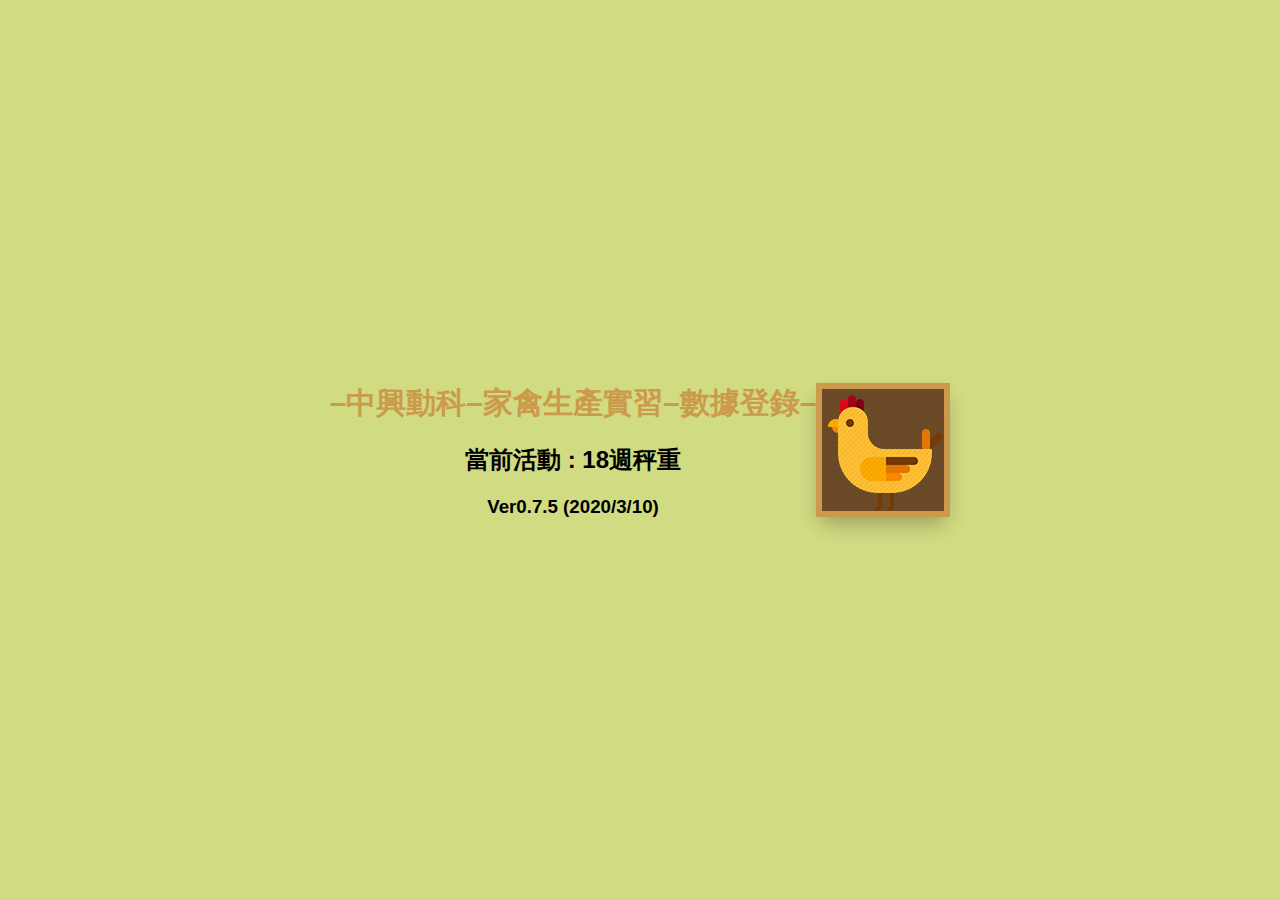
==== index.html @ 147c5b94 "made it" ====
<!doctype html>
<html lang="zn-hang-TW">

<head>
  <!-- Required meta tags -->
  <meta charset="utf-8">
  <meta name="viewport" content="width=device-width, initial-scale=1, shrink-to-fit=no">
  <!--CSS-->
  <link rel="stylesheet" type="text/css" href="css/popup.css">
  <link rel="stylesheet" type="text/css" href="css/style.css">
  <!--JS-->
  <script src="js/validate.min.js"></script>
  <title>ChicQuail Attack</title>
</head>

<body>
  <div class="header" id="header">
    <h1>–中興動科–家禽生產實習–數據登錄–</h1>
    <h2>當前活動 : 18週秤重</h2>
    <h3>Ver0.7.5 (2020/3/10)</h3>
  </div>
  <div class="form">
    <form action="https://script.google.com/macros/s/AKfycbxo1J5aJewZ5TRsj9AX1xuoQlgWV71gDAJBpRl20oSdsO6txa38/exec" id="my_form">
      <fieldset>
        <input class="key" type="radio" id="chicken" name="breed" value="chicken" onclick="select_chick()">
        <label class="group1" for="chicken">土雞</label>
        <input list="chicknum" class="group2" name="group" id="chickgroup">
        <datalist id="chicknum">
          <option value="1"></option>
          <option value="2"></option>
          <option value="3"></option>
          <option value="4"></option>
          <option value="5"></option>
          <option value="6"></option>
          <option value="7"></option>
          <option value="8"></option>
          <option value="9"></option>
          <option value="10"></option>
          <option value="11"></option>
          <option value="12"></option>
          <option value="13"></option>
          <option value="14"></option>
          <option value="15"></option>
          <option value="16"></option>
          <option value="17"></option>
          <option value="18"></option>
          <option value="19"></option>
          <option value="20"></option>
        </datalist>
        <p class="group1">組</p>
        <input class="key" type="radio" id="quail" name="breed" value="quail" onclick="select_quail()">
        <label class="group1" for="quail">鵪鶉</label>
        <input list="quailnum" class="group2" name="group" id="quailgroup">
        <datalist id="quailnum">
          <option value="1"></option>
          <option value="2"></option>
          <option value="3"></option>
          <option value="4"></option>
          <option value="5"></option>
          <option value="6"></option>
        </datalist>
        <p class="group1">組</p><br>
      </fieldset>
      <fieldset id="sex">
        <div class="table">
          <input class="sex" type="checkbox" name="sex1" value="male" id="male" onclick="select_male()">
          <label class="sex" for="male">公</label>
          <table>
            <tr>
              <td>翼號</td>
              <td>體重</td>
              <td>翼號</td>
              <td>體重</td>
            </tr>
            <tr>
              <td><input disabled="disabled" class="text1" type="text" name="mwid1" placeholder="翼號"></td>
              <td><input disabled="disabled" class="text1" type="text" name="mwgt1" placeholder="體重(克)"> g</td>
              <td><input disabled="disabled" class="text1" type="text" name="mwid2" placeholder="翼號"></td>
              <td><input disabled="disabled" class="text1" type="text" name="mwgt2" placeholder="體重(克)"> g</td>
            <tr>
              <td><input disabled="disabled" class="text1" type="text" name="mwid3" placeholder="翼號"></td>
              <td><input disabled="disabled" class="text1" type="text" name="mwgt3" placeholder="體重(克)"> g</td>
              <td><input disabled="disabled" class="text1" type="text" name="mwid4" placeholder="翼號"></td>
              <td><input disabled="disabled" class="text1" type="text" name="mwgt4" placeholder="體重(克)"> g</td>
            </tr>
            <tr>
              <td><input disabled="disabled" class="text1" type="text" name="mwid5" placeholder="翼號"></td>
              <td><input disabled="disabled" class="text1" type="text" name="mwgt5" placeholder="體重(克)"> g</td>
              <td><input disabled="disabled" class="text1" type="text" name="mwid6" placeholder="翼號"></td>
              <td><input disabled="disabled" class="text1" type="text" name="mwgt6" placeholder="體重(克)"> g</td>
            <tr>
              <td><input disabled="disabled" class="text1" type="text" name="mwid7" placeholder="翼號"></td>
              <td><input disabled="disabled" class="text1" type="text" name="mwgt7" placeholder="體重(克)"> g</td>
              <td><input disabled="disabled" class="text1" type="text" name="mwid8" placeholder="翼號"></td>
              <td><input disabled="disabled" class="text1" type="text" name="mwgt8" placeholder="體重(克)"> g</td>
            </tr>
            <tr>
              <td><input disabled="disabled" class="text1" type="text" name="mwid9" placeholder="翼號"></td>
              <td><input disabled="disabled" class="text1" type="text" name="mwgt9" placeholder="體重(克)"> g</td>
              <td><input disabled="disabled" class="text1" type="text" name="mwid10" placeholder="翼號"></td>
              <td><input disabled="disabled" class="text1" type="text" name="mwgt10" placeholder="體重(克)"> g</td>
            <tr>
              <td><input disabled="disabled" class="text1" type="text" name="mwid11" placeholder="翼號"></td>
              <td><input disabled="disabled" class="text1" type="text" name="mwgt11" placeholder="體重(克)"> g</td>
              <td><input disabled="disabled" class="text1" type="text" name="mwid12" placeholder="翼號"></td>
              <td><input disabled="disabled" class="text1" type="text" name="mwgt12" placeholder="體重(克)"> g</td>
            </tr>
            <tr>
              <td><input disabled="disabled" class="text1" type="text" name="mwid13" placeholder="翼號"></td>
              <td><input disabled="disabled" class="text1" type="text" name="mwgt13" placeholder="體重(克)"> g</td>
              <td><input disabled="disabled" class="text1" type="text" name="mwid14" placeholder="翼號"></td>
              <td><input disabled="disabled" class="text1" type="text" name="mwgt14" placeholder="體重(克)"> g</td>
            <tr>
              <td><input disabled="disabled" class="text1" type="text" name="mwid15" placeholder="翼號"></td>
              <td><input disabled="disabled" class="text1" type="text" name="mwgt15" placeholder="體重(克)"> g</td>
              <td><input disabled="disabled" class="text1" type="text" name="mwid16" placeholder="翼號"></td>
              <td><input disabled="disabled" class="text1" type="text" name="mwgt16" placeholder="體重(克)"> g</td>
            </tr>
            <tr>
              <td><input disabled="disabled" class="text1" type="text" name="mwid17" placeholder="翼號"></td>
              <td><input disabled="disabled" class="text1" type="text" name="mwgt17" placeholder="體重(克)"> g</td>
              <td><input disabled="disabled" class="text1" type="text" name="mwid18" placeholder="翼號"></td>
              <td><input disabled="disabled" class="text1" type="text" name="mwgt18" placeholder="體重(克)"> g</td>
            <tr>
              <td><input disabled="disabled" class="text1" type="text" name="mwid19" placeholder="翼號"></td>
              <td><input disabled="disabled" class="text1" type="text" name="mwgt19" placeholder="體重(克)"> g</td>
              <td><input disabled="disabled" class="text1" type="text" name="mwid20" placeholder="翼號"></td>
              <td><input disabled="disabled" class="text1" type="text" name="mwgt20" placeholder="體重(克)"> g</td>
            </tr>
          </table>
        </div>
        <div class="table">
          <input class="sex" type="checkbox" name="sex2" value="female" id="female" onclick="select_female()">
          <label class="sex" for="female">母</label>
          <table>
            <tr>
              <td>翼號</td>
              <td>體重</td>
              <td>翼號</td>
              <td>體重</td>
            </tr>
            <tr>
              <td><input disabled="disabled" class="text2" type="text" name="fwid1" placeholder="翼號"></td>
              <td><input disabled="disabled" class="text2" type="text" name="fwgt1" placeholder="體重(克)"> g</td>
              <td><input disabled="disabled" class="text2" type="text" name="fwid2" placeholder="翼號"></td>
              <td><input disabled="disabled" class="text2" type="text" name="fwgt2" placeholder="體重(克)"> g</td>
            </tr>
            <tr>
              <td><input disabled="disabled" class="text2" type="text" name="fwid3" placeholder="翼號"></td>
              <td><input disabled="disabled" class="text2" type="text" name="fwgt3" placeholder="體重(克)"> g</td>
              <td><input disabled="disabled" class="text2" type="text" name="fwid4" placeholder="翼號"></td>
              <td><input disabled="disabled" class="text2" type="text" name="fwgt4" placeholder="體重(克)"> g</td>
            </tr>
            <tr>
              <td><input disabled="disabled" class="text2" type="text" name="fwid5" placeholder="翼號"></td>
              <td><input disabled="disabled" class="text2" type="text" name="fwgt5" placeholder="體重(克)"> g</td>
              <td><input disabled="disabled" class="text2" type="text" name="fwid6" placeholder="翼號"></td>
              <td><input disabled="disabled" class="text2" type="text" name="fwgt6" placeholder="體重(克)"> g</td>
            </tr>
            <tr>
              <td><input disabled="disabled" class="text2" type="text" name="fwid7" placeholder="翼號"></td>
              <td><input disabled="disabled" class="text2" type="text" name="fwgt7" placeholder="體重(克)"> g</td>
              <td><input disabled="disabled" class="text2" type="text" name="fwid8" placeholder="翼號"></td>
              <td><input disabled="disabled" class="text2" type="text" name="fwgt8" placeholder="體重(克)"> g</td>
            </tr>
            <tr>
              <td><input disabled="disabled" class="text2" type="text" name="fwid9" placeholder="翼號"></td>
              <td><input disabled="disabled" class="text2" type="text" name="fwgt9" placeholder="體重(克)"> g</td>
              <td><input disabled="disabled" class="text2" type="text" name="fwid10" placeholder="翼號"></td>
              <td><input disabled="disabled" class="text2" type="text" name="fwgt10" placeholder="體重(克)"> g</td>
            </tr>
            <tr>
              <td><input disabled="disabled" class="text2" type="text" name="fwid11" placeholder="翼號"></td>
              <td><input disabled="disabled" class="text2" type="text" name="fwgt11" placeholder="體重(克)"> g</td>
              <td><input disabled="disabled" class="text2" type="text" name="fwid12" placeholder="翼號"></td>
              <td><input disabled="disabled" class="text2" type="text" name="fwgt12" placeholder="體重(克)"> g</td>
            </tr>
            <tr>
              <td><input disabled="disabled" class="text2" type="text" name="fwid13" placeholder="翼號"></td>
              <td><input disabled="disabled" class="text2" type="text" name="fwgt13" placeholder="體重(克)"> g</td>
              <td><input disabled="disabled" class="text2" type="text" name="fwid14" placeholder="翼號"></td>
              <td><input disabled="disabled" class="text2" type="text" name="fwgt14" placeholder="體重(克)"> g</td>
            </tr>
            <tr>
              <td><input disabled="disabled" class="text2" type="text" name="fwid15" placeholder="翼號"></td>
              <td><input disabled="disabled" class="text2" type="text" name="fwgt15" placeholder="體重(克)"> g</td>
              <td><input disabled="disabled" class="text2" type="text" name="fwid16" placeholder="翼號"></td>
              <td><input disabled="disabled" class="text2" type="text" name="fwgt16" placeholder="體重(克)"> g</td>
            </tr>
            <tr>
              <td><input disabled="disabled" class="text2" type="text" name="fwid17" placeholder="翼號"></td>
              <td><input disabled="disabled" class="text2" type="text" name="fwgt17" placeholder="體重(克)"> g</td>
              <td><input disabled="disabled" class="text2" type="text" name="fwid18" placeholder="翼號"></td>
              <td><input disabled="disabled" class="text2" type="text" name="fwgt18" placeholder="體重(克)"> g</td>
            </tr>
            <tr>
              <td><input disabled="disabled" class="text2" type="text" name="fwid19" placeholder="翼號"></td>
              <td><input disabled="disabled" class="text2" type="text" name="fwgt19" placeholder="體重(克)"> g</td>
              <td><input disabled="disabled" class="text2" type="text" name="fwid20" placeholder="翼號"></td>
              <td><input disabled="disabled" class="text2" type="text" name="fwgt20" placeholder="體重(克)"> g</td>
            </tr>
          </table>
        </div>
      </fieldset>
      <button id="my_button" class="submit" type="submit">上繳</button>
    </form>

  </div>

  <div class="done_message">
    <span>雞雞們感謝你的付出</span></div>

  <div class="footer"></div>

  <!-- Optional JavaScript -->
  <script src='https://cdnjs.cloudflare.com/ajax/libs/jquery/2.1.3/jquery.min.js'></script>
  <script id="popup-js">
    $(".form").on('click', function () {
      $(this).addClass('active');
    });

    $(".submit").on('click', function () {
      $(this).parent().parent().hide(300);
      $(".done_message").addClass("active");
    });

    $(".done_message").on('click', function () {
      $(this).removeClass("active");
      $(".form").removeClass("active").show();
    });
    //# sourceURL=pen.js
  </script>
  <script>
    var my_form = document.getElementById("my_form"),
      my_button = document.getElementById("my_button");
    my_form.onsubmit = function () {
      return false;
    }

    my_button.onclick = function () {
      setTimeout(function () {
        my_form.submit();
      }, 2500);
      return false;
    }
  </script>
  <script>
    var quail = document.getElementById("quailgroup");
    var chick = document.getElementById("chickgroup");
    var male = document.getElementById("male");
    var female = document.getElementById("female");
    var text1 = document.getElementsByClassName('text1');
    var text2 = document.getElementsByClassName('text2');

    function select_chick() {
      quail.setAttribute("disabled", "disabled");
      chick.removeAttribute("disabled");
      quail.value = "";
      male.setAttribute("disabled", "disabled");
      male.removeAttribute("value");
      text1[0].setAttribute("disabled", "disabled");
      text1[1].setAttribute("disabled", "disabled");
      text1[2].setAttribute("disabled", "disabled");
      text1[3].setAttribute("disabled", "disabled");
      text1[4].setAttribute("disabled", "disabled");
      text1[5].setAttribute("disabled", "disabled");
      text1[6].setAttribute("disabled", "disabled");
      text1[7].setAttribute("disabled", "disabled");
      text1[8].setAttribute("disabled", "disabled");
      text1[9].setAttribute("disabled", "disabled");
      text1[10].setAttribute("disabled", "disabled");
      text1[11].setAttribute("disabled", "disabled");
      text1[12].setAttribute("disabled", "disabled");
      text1[13].setAttribute("disabled", "disabled");
      text1[14].setAttribute("disabled", "disabled");
      text1[15].setAttribute("disabled", "disabled");
      text1[16].setAttribute("disabled", "disabled");
      text1[17].setAttribute("disabled", "disabled");
      text1[18].setAttribute("disabled", "disabled");
      text1[19].setAttribute("disabled", "disabled");
      text1[20].setAttribute("disabled", "disabled");
      text1[21].setAttribute("disabled", "disabled");
      text1[22].setAttribute("disabled", "disabled");
      text1[23].setAttribute("disabled", "disabled");
      text1[24].setAttribute("disabled", "disabled");
      text1[25].setAttribute("disabled", "disabled");
      text1[26].setAttribute("disabled", "disabled");
      text1[27].setAttribute("disabled", "disabled");
      text1[28].setAttribute("disabled", "disabled");
      text1[29].setAttribute("disabled", "disabled");
      text1[30].setAttribute("disabled", "disabled");
      text1[31].setAttribute("disabled", "disabled");
      text1[32].setAttribute("disabled", "disabled");
      text1[33].setAttribute("disabled", "disabled");
      text1[34].setAttribute("disabled", "disabled");
      text1[35].setAttribute("disabled", "disabled");
      text1[36].setAttribute("disabled", "disabled");
      text1[37].setAttribute("disabled", "disabled");
      text1[38].setAttribute("disabled", "disabled");
      text1[39].setAttribute("disabled", "disabled");
    }

    function select_quail() {
      chick.setAttribute("disabled", "disabled");
      quail.removeAttribute("disabled");
      chick.value = "";
      male.removeAttribute("disabled");
    }

    function select_male() {
      text1[0].removeAttribute("disabled");
      text1[1].removeAttribute("disabled");
      text1[2].removeAttribute("disabled");
      text1[3].removeAttribute("disabled");
      text1[4].removeAttribute("disabled");
      text1[5].removeAttribute("disabled");
      text1[6].removeAttribute("disabled");
      text1[7].removeAttribute("disabled");
      text1[8].removeAttribute("disabled");
      text1[9].removeAttribute("disabled");
      text1[10].removeAttribute("disabled");
      text1[11].removeAttribute("disabled");
      text1[12].removeAttribute("disabled");
      text1[13].removeAttribute("disabled");
      text1[14].removeAttribute("disabled");
      text1[15].removeAttribute("disabled");
      text1[16].removeAttribute("disabled");
      text1[17].removeAttribute("disabled");
      text1[18].removeAttribute("disabled");
      text1[19].removeAttribute("disabled");
      text1[20].removeAttribute("disabled");
      text1[21].removeAttribute("disabled");
      text1[22].removeAttribute("disabled");
      text1[23].removeAttribute("disabled");
      text1[24].removeAttribute("disabled");
      text1[25].removeAttribute("disabled");
      text1[26].removeAttribute("disabled");
      text1[27].removeAttribute("disabled");
      text1[28].removeAttribute("disabled");
      text1[29].removeAttribute("disabled");
      text1[30].removeAttribute("disabled");
      text1[31].removeAttribute("disabled");
      text1[32].removeAttribute("disabled");
      text1[33].removeAttribute("disabled");
      text1[34].removeAttribute("disabled");
      text1[35].removeAttribute("disabled");
      text1[36].removeAttribute("disabled");
      text1[37].removeAttribute("disabled");
      text1[38].removeAttribute("disabled");
      text1[39].removeAttribute("disabled");
    }

    function select_female() {
      text2[0].removeAttribute("disabled");
      text2[1].removeAttribute("disabled");
      text2[2].removeAttribute("disabled");
      text2[3].removeAttribute("disabled");
      text2[4].removeAttribute("disabled");
      text2[5].removeAttribute("disabled");
      text2[6].removeAttribute("disabled");
      text2[7].removeAttribute("disabled");
      text2[8].removeAttribute("disabled");
      text2[9].removeAttribute("disabled");
      text2[10].removeAttribute("disabled");
      text2[11].removeAttribute("disabled");
      text2[12].removeAttribute("disabled");
      text2[13].removeAttribute("disabled");
      text2[14].removeAttribute("disabled");
      text2[15].removeAttribute("disabled");
      text2[16].removeAttribute("disabled");
      text2[17].removeAttribute("disabled");
      text2[18].removeAttribute("disabled");
      text2[19].removeAttribute("disabled");
      text2[20].removeAttribute("disabled");
      text2[21].removeAttribute("disabled");
      text2[22].removeAttribute("disabled");
      text2[23].removeAttribute("disabled");
      text2[24].removeAttribute("disabled");
      text2[25].removeAttribute("disabled");
      text2[26].removeAttribute("disabled");
      text2[27].removeAttribute("disabled");
      text2[28].removeAttribute("disabled");
      text2[29].removeAttribute("disabled");
      text2[30].removeAttribute("disabled");
      text2[31].removeAttribute("disabled");
      text2[32].removeAttribute("disabled");
      text2[33].removeAttribute("disabled");
      text2[34].removeAttribute("disabled");
      text2[35].removeAttribute("disabled");
      text2[36].removeAttribute("disabled");
      text2[37].removeAttribute("disabled");
      text2[38].removeAttribute("disabled");
      text2[39].removeAttribute("disabled");
    }
  </script>
</body>

</html>
---- css/popup.css ----
/* Common */
        @import url("https://fonts.googleapis.com/css?family=Lato");
        html,
        body {
          margin: 0;
          padding: 25px;
          height: 100%;
          width: 100%;
        }
        * {
          position: relative;
          box-sizing: border-box;
          outline: none;
        }
        body {
          display: -webkit-box;
          display: flex;
          -webkit-box-orient: horizontal;
          -webkit-box-direction: normal;
                  flex-direction: row;
          flex-wrap: wrap;
          -webkit-box-pack: center;
                  justify-content: center;
          -webkit-box-align: center;
                  align-items: center;
          align-content: center;
          background: #d1db82;
          /*--background-image:url("../img/hen.jpg");
          background-size: 100%;
          background-repeat: no-repeat;*/
          font-family: 'Lato', sans-serif;
        }
        /* Form opened styles */
        .form.active {
          padding: 40px;
          background: #6c4a27;
        
          border: 6px solid #cb9a4b;
          box-shadow: 0px 30px 20px -20px rgba(0,0,0,0.3);
          overflow: scroll;
          width: 850px;
          height: 100%;
          -webkit-animation: openForm 1.4s;
          -webkit-animation-timing-function: cubic-bezier(0.9, 0.1, 0.1, 0.9);
          animation: openForm 1.4s;
          animation-timing-function: cubic-bezier(0.9, 0.1, 0.1, 0.9);
        }
        .form.active * {
          top: 0;
          opacity: 1;
        }
        .form.active::after,
        .form.active::before {
          opacity: 0;
        }
        .submit {
          top: 0;
          opacity: 1;
          width: 160px;
          padding: 8px;
          padding-bottom: 4px;
          text-align: center;
          margin: 24px 0 0 35%;
          background: #c9e400;
          cursor: pointer;
          text-transform: uppercase;
          color: #3e451b;
          box-shadow: 0px 6px 10px -4px rgba(0,0,0,0.3), 0px 1px 0px rgba(255,255,255,0.5) inset, 0px 0px 0px rgba(0,0,0,0.5) inset;
          -webkit-transition: all 1.1s 1s ease;
          transition: all 1.1s 1s ease;
        }
        h1 {
          top: 1;
          opacity: 1;
          text-align: center;
          font-size: 30px;
          text-transform: uppercase;
          color: #cb9a4b;
          margin-bottom: 16px;
          -webkit-transition: all 0.3s 1s ease;
          transition: all 0.3s 1s ease;
        }
        /* Form closed styles */
        .form {
          width: 134px;
          height: 134px;
          background: #6c4a27;
          background-image: url("../icon/icon.png");
          border: 6px solid #cb9a4b;
          box-shadow: 0px 10px 20px -5px rgba(0,0,0,0.3);
          cursor: pointer;
          overflow: hidden;
        }
        .form * {
          top: -12px;
          opacity: 0;
        }
        /* done mes */
        .done_message {
          position: absolute;
          left: 50%;
          top: 50%;
          margin-left: -32px;
          margin-top: -32px;
          width: 64px;
          height: 64px;
          background: #6c4a27;
          z-index: 100;
          -webkit-transform: scale(0, 0) rotate(-90deg);
          transform: scale(0, 0) rotate(-90deg);
          -webkit-transition: all 0.5s 0.3s cubic-bezier(0.9, 0.1, 0.1, 0.9);
          transition: all 0.5s 0.3s cubic-bezier(0.9, 0.1, 0.1, 0.9);
          line-height: 64px;
          text-align: center;
          cursor: pointer;
        }
        .done_message span {
          text-transform: uppercase;
          font-size: 16px;
          color: #cb9a4b;
          opacity: 0;
          -webkit-transform: scale(0.2, 0.2);
          transform: scale(0.2, 0.2);
          -webkit-transition: all 0.6s 0.4s ease;
          transition: all 0.6s 0.4s ease;
        }
        .done_message.active {
          width: 500px;
          margin-left: -250px;
          -webkit-transform: scale(1, 1) rotate(0deg);
          transform: scale(1, 1) rotate(0deg);
        }
        .done_message.active span {
          opacity: 1;
          -webkit-transform: scale(1, 1);
          transform: scale(1, 1);
          left: 0px;
        }
        @-webkit-keyframes openForm {
          0% {
            width: 128px;
            height: 128px;
          }
          50% {
            width: 850px;
            height: 128px;
          }
          100% {
            width: 850px;
            height: 100%;
          }
        }
        @keyframes openForm {
          0% {
            width: 128px;
            height: 128px;
          }
          50% {
            width: 850px;
            height: 128px;
          }
          100% {
            width: 850px;
            height: 100%; /*625px*/
          }
        }
---- css/style.css ----
body{ 
    font-family: "Helvetica", "Arial","LiHei Pro","黑體-繁","微軟正黑體",'Lato', sans-serif;
}

h2,h3 {
    text-align:center;
}
.key{
    display: inline;
    color:white;
    -webkit-transition: all 0.5s 1s ease;
    transition: all 0.5s 1s ease;
}
.group1{
    display: inline;
    color:white;
    -webkit-transition: all 0.5s 1s ease;
    transition: all 0.5s 1s ease;
}
.group2{
    top: 0;
    display: inline;
    border: none;
    width: 80px;
    padding: 5px 10px 5px 10px;
    background: #fefefe;
    margin: 12px 0 0 0;
    font-style: italic;
    border: 2px solid #bbb;
    -webkit-transition: all 0.5s 1s ease;
    transition: all 0.5s 1s ease;
}
.text1{
    top: 0;
    display: inline;
    width: 75px;
    border: none;
    padding: 5px;
    background: #fefefe;
    margin: 2px 0 0 0;
    font-style: italic;
    border: 2px solid #bbb;
    -webkit-transition: all 0.5s 1s ease;
    transition: all 0.5s 1s ease;
} 
.text2{
    top: 0;
    display: inline;
    width: 75px;
    border: none;
    padding: 5px;
    background: #fefefe;
    margin: 2px 0 0 0;
    font-style: italic;
    border: 2px solid #bbb;
    -webkit-transition: all 0.5s 1s ease;
    transition: all 0.5s 1s ease;
}
.table{
    display: inline-block;
    color:white;
    -webkit-transition: all 0.5s 1s ease;
    transition: all 0.5s 1s ease;
    margin-top: 10px;
    margin-right: 10px;
    text-align: center;
}
input[disabled]{
    background: gray;
}
fieldset{
    border: 0;
    padding: 0;
    margin: 0;
    min-width: 0;
}
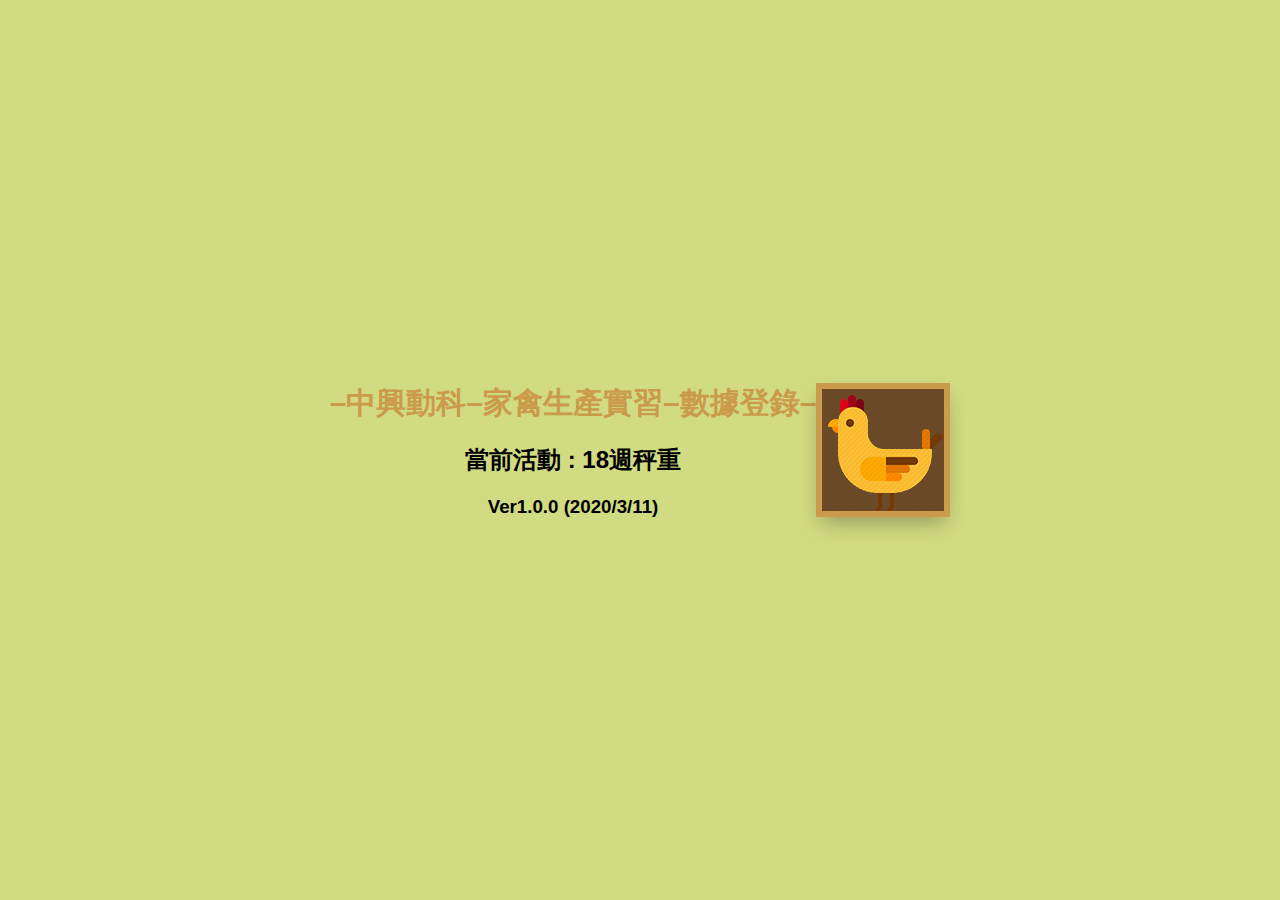
==== commit 180aaf1a: "1.0.0" ====
--- a/index.html
+++ b/index.html
@@ -17,10 +17,11 @@
   <div class="header" id="header">
     <h1>–中興動科–家禽生產實習–數據登錄–</h1>
     <h2>當前活動 : 18週秤重</h2>
-    <h3>Ver0.7.5 (2020/3/10)</h3>
+    <h3>Ver1.0.0 (2020/3/11)</h3>
   </div>
   <div class="form">
-    <form action="https://script.google.com/macros/s/AKfycbxo1J5aJewZ5TRsj9AX1xuoQlgWV71gDAJBpRl20oSdsO6txa38/exec" id="my_form">
+    <iframe name="hidden_iframe" style="display:none;"></iframe>
+    <form action="https://script.google.com/macros/s/AKfycbxo1J5aJewZ5TRsj9AX1xuoQlgWV71gDAJBpRl20oSdsO6txa38/exec" target="hidden_iframe" id="my_form">
       <fieldset>
         <input class="key" type="radio" id="chicken" name="breed" value="chicken" onclick="select_chick()">
         <label class="group1" for="chicken">土雞</label>
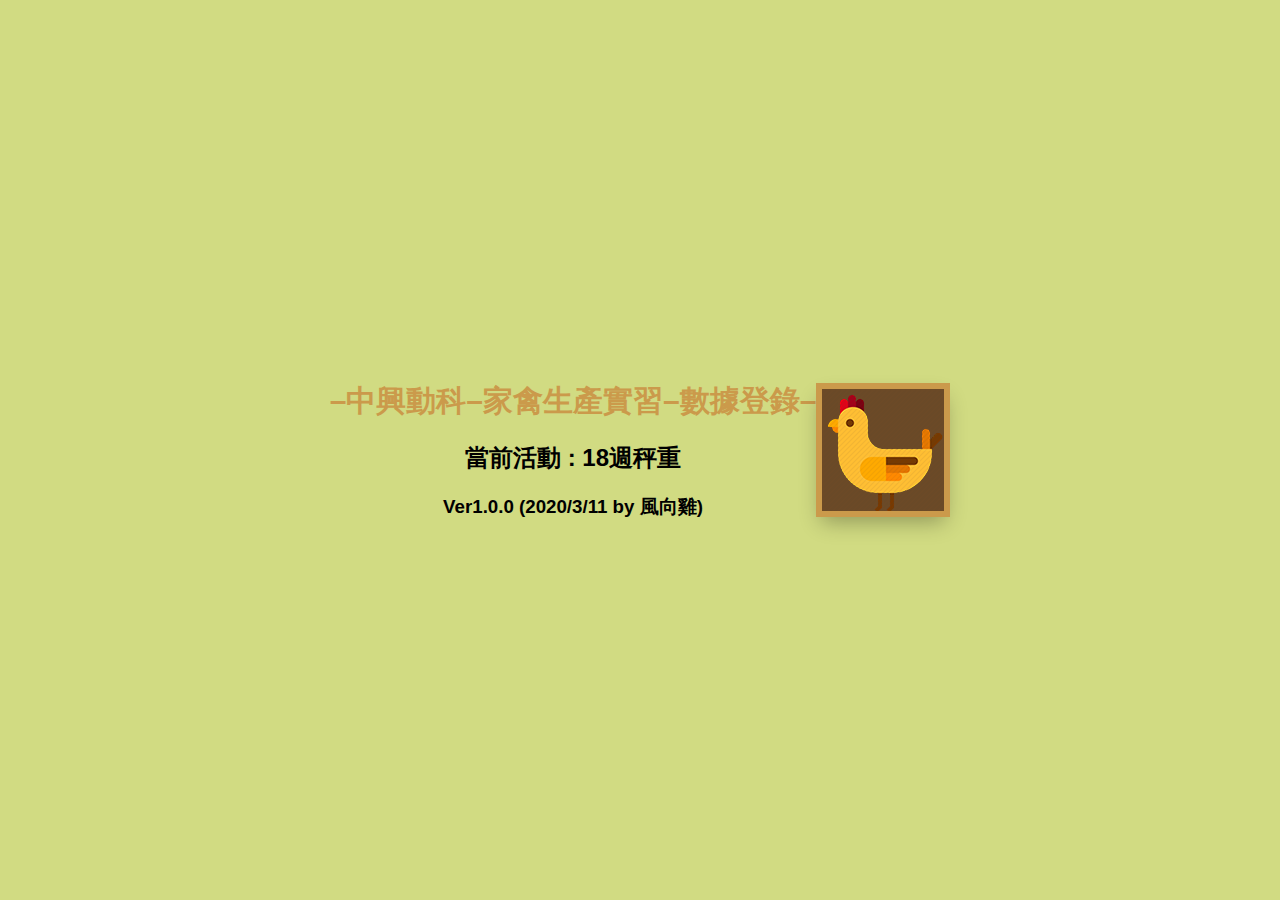
==== commit a55b4312: "Update index.html" ====
--- a/index.html
+++ b/index.html
@@ -17,7 +17,7 @@
   <div class="header" id="header">
     <h1>–中興動科–家禽生產實習–數據登錄–</h1>
     <h2>當前活動 : 18週秤重</h2>
-    <h3>Ver1.0.0 (2020/3/11)</h3>
+    <h3>Ver1.0.0 (2020/3/11 by 風向雞)</h3>
   </div>
   <div class="form">
     <iframe name="hidden_iframe" style="display:none;"></iframe>
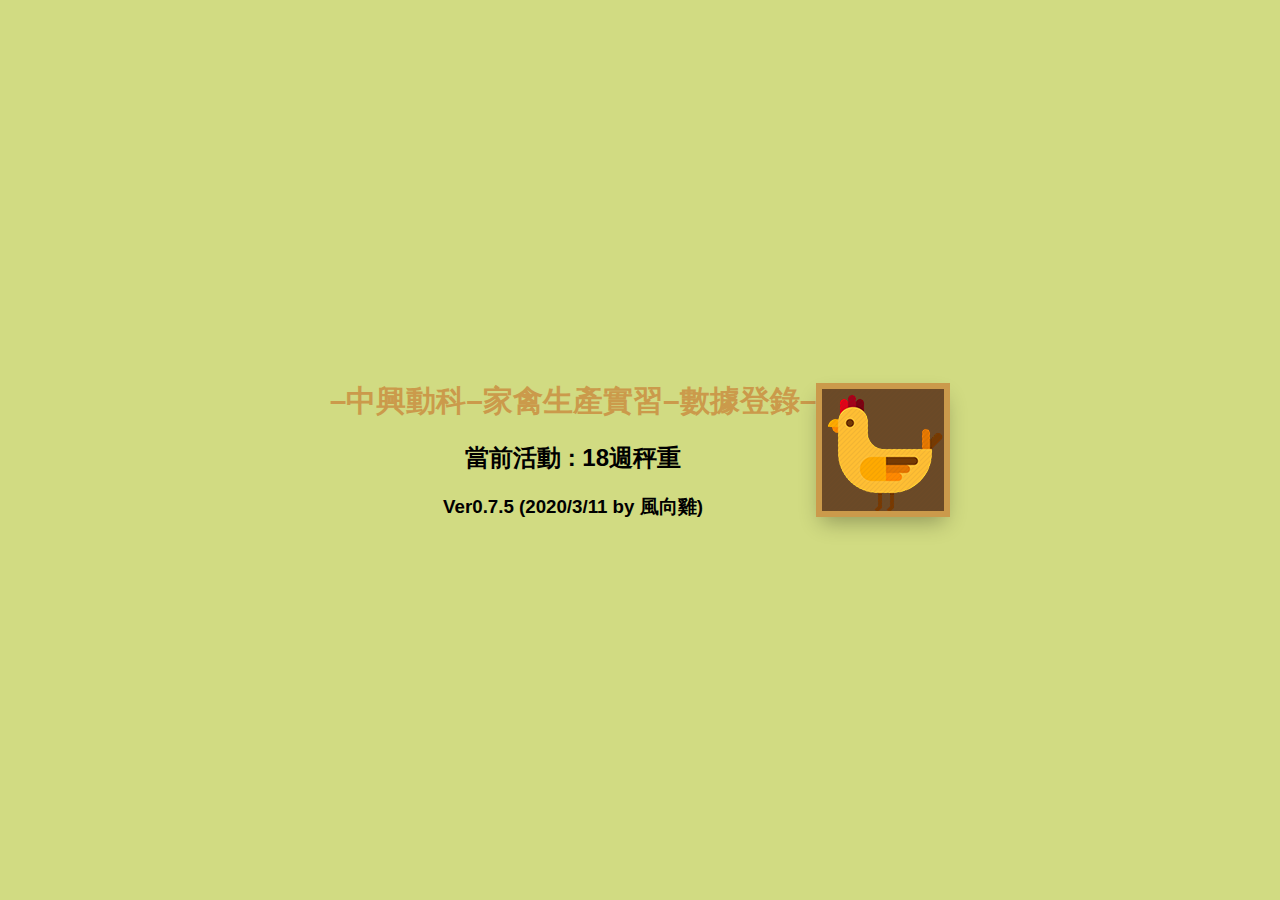
==== commit 537243da: "XD" ====
--- a/index.html
+++ b/index.html
@@ -17,7 +17,7 @@
   <div class="header" id="header">
     <h1>–中興動科–家禽生產實習–數據登錄–</h1>
     <h2>當前活動 : 18週秤重</h2>
-    <h3>Ver1.0.0 (2020/3/11 by 風向雞)</h3>
+    <h3>Ver0.7.5 (2020/3/11 by 風向雞)</h3>
   </div>
   <div class="form">
     <iframe name="hidden_iframe" style="display:none;"></iframe>
@@ -209,7 +209,7 @@
   </div>
 
   <div class="done_message">
-    <span>雞雞們感謝你的付出</span></div>
+    <span>一週又平安的過去了，雞雞們感謝你的努力</span></div>
 
   <div class="footer"></div>
 
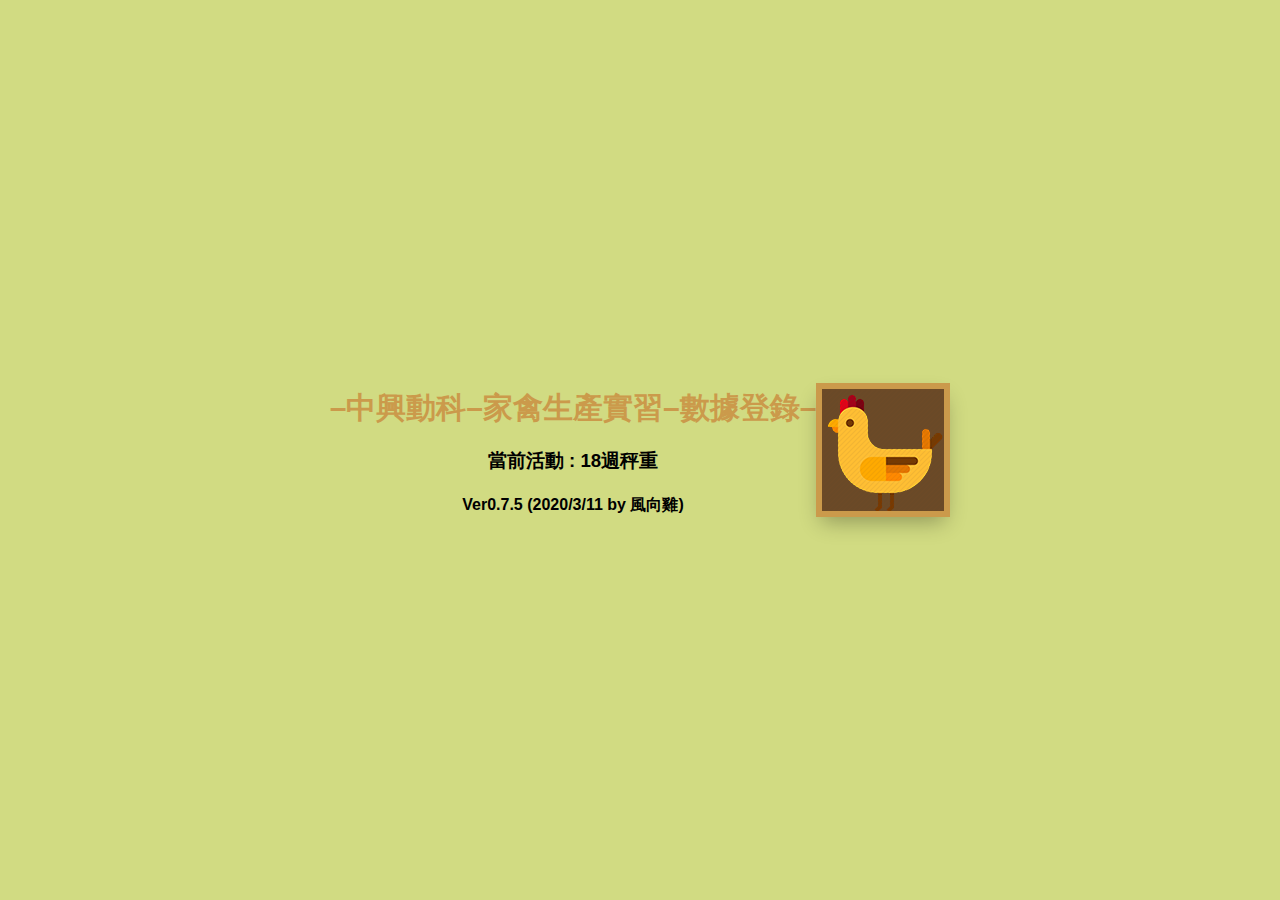
==== commit 1b8a86b2: "no time" ====
--- a/index.html
+++ b/index.html
@@ -6,207 +6,208 @@
   <meta charset="utf-8">
   <meta name="viewport" content="width=device-width, initial-scale=1, shrink-to-fit=no">
   <!--CSS-->
+  <link rel="stylesheet" href="https://stackpath.bootstrapcdn.com/bootstrap/4.2.1/css/bootstrap.min.css"
+  integrity="sha384-GJzZqFGwb1QTTN6wy59ffF1BuGJpLSa9DkKMp0DgiMDm4iYMj70gZWKYbI706tWS" crossorigin="anonymous">
   <link rel="stylesheet" type="text/css" href="css/popup.css">
   <link rel="stylesheet" type="text/css" href="css/style.css">
   <!--JS-->
-  <script src="js/validate.min.js"></script>
   <title>ChicQuail Attack</title>
 </head>
 
 <body>
-  <div class="header" id="header">
-    <h1>–中興動科–家禽生產實習–數據登錄–</h1>
-    <h2>當前活動 : 18週秤重</h2>
-    <h3>Ver0.7.5 (2020/3/11 by 風向雞)</h3>
-  </div>
-  <div class="form">
-    <iframe name="hidden_iframe" style="display:none;"></iframe>
-    <form action="https://script.google.com/macros/s/AKfycbxo1J5aJewZ5TRsj9AX1xuoQlgWV71gDAJBpRl20oSdsO6txa38/exec" target="hidden_iframe" id="my_form">
-      <fieldset>
-        <input class="key" type="radio" id="chicken" name="breed" value="chicken" onclick="select_chick()">
-        <label class="group1" for="chicken">土雞</label>
-        <input list="chicknum" class="group2" name="group" id="chickgroup">
-        <datalist id="chicknum">
-          <option value="1"></option>
-          <option value="2"></option>
-          <option value="3"></option>
-          <option value="4"></option>
-          <option value="5"></option>
-          <option value="6"></option>
-          <option value="7"></option>
-          <option value="8"></option>
-          <option value="9"></option>
-          <option value="10"></option>
-          <option value="11"></option>
-          <option value="12"></option>
-          <option value="13"></option>
-          <option value="14"></option>
-          <option value="15"></option>
-          <option value="16"></option>
-          <option value="17"></option>
-          <option value="18"></option>
-          <option value="19"></option>
-          <option value="20"></option>
-        </datalist>
-        <p class="group1">組</p>
-        <input class="key" type="radio" id="quail" name="breed" value="quail" onclick="select_quail()">
-        <label class="group1" for="quail">鵪鶉</label>
-        <input list="quailnum" class="group2" name="group" id="quailgroup">
-        <datalist id="quailnum">
-          <option value="1"></option>
-          <option value="2"></option>
-          <option value="3"></option>
-          <option value="4"></option>
-          <option value="5"></option>
-          <option value="6"></option>
-        </datalist>
-        <p class="group1">組</p><br>
-      </fieldset>
-      <fieldset id="sex">
-        <div class="table">
-          <input class="sex" type="checkbox" name="sex1" value="male" id="male" onclick="select_male()">
-          <label class="sex" for="male">公</label>
-          <table>
-            <tr>
-              <td>翼號</td>
-              <td>體重</td>
-              <td>翼號</td>
-              <td>體重</td>
-            </tr>
-            <tr>
-              <td><input disabled="disabled" class="text1" type="text" name="mwid1" placeholder="翼號"></td>
-              <td><input disabled="disabled" class="text1" type="text" name="mwgt1" placeholder="體重(克)"> g</td>
-              <td><input disabled="disabled" class="text1" type="text" name="mwid2" placeholder="翼號"></td>
-              <td><input disabled="disabled" class="text1" type="text" name="mwgt2" placeholder="體重(克)"> g</td>
-            <tr>
-              <td><input disabled="disabled" class="text1" type="text" name="mwid3" placeholder="翼號"></td>
-              <td><input disabled="disabled" class="text1" type="text" name="mwgt3" placeholder="體重(克)"> g</td>
-              <td><input disabled="disabled" class="text1" type="text" name="mwid4" placeholder="翼號"></td>
-              <td><input disabled="disabled" class="text1" type="text" name="mwgt4" placeholder="體重(克)"> g</td>
-            </tr>
-            <tr>
-              <td><input disabled="disabled" class="text1" type="text" name="mwid5" placeholder="翼號"></td>
-              <td><input disabled="disabled" class="text1" type="text" name="mwgt5" placeholder="體重(克)"> g</td>
-              <td><input disabled="disabled" class="text1" type="text" name="mwid6" placeholder="翼號"></td>
-              <td><input disabled="disabled" class="text1" type="text" name="mwgt6" placeholder="體重(克)"> g</td>
-            <tr>
-              <td><input disabled="disabled" class="text1" type="text" name="mwid7" placeholder="翼號"></td>
-              <td><input disabled="disabled" class="text1" type="text" name="mwgt7" placeholder="體重(克)"> g</td>
-              <td><input disabled="disabled" class="text1" type="text" name="mwid8" placeholder="翼號"></td>
-              <td><input disabled="disabled" class="text1" type="text" name="mwgt8" placeholder="體重(克)"> g</td>
-            </tr>
-            <tr>
-              <td><input disabled="disabled" class="text1" type="text" name="mwid9" placeholder="翼號"></td>
-              <td><input disabled="disabled" class="text1" type="text" name="mwgt9" placeholder="體重(克)"> g</td>
-              <td><input disabled="disabled" class="text1" type="text" name="mwid10" placeholder="翼號"></td>
-              <td><input disabled="disabled" class="text1" type="text" name="mwgt10" placeholder="體重(克)"> g</td>
-            <tr>
-              <td><input disabled="disabled" class="text1" type="text" name="mwid11" placeholder="翼號"></td>
-              <td><input disabled="disabled" class="text1" type="text" name="mwgt11" placeholder="體重(克)"> g</td>
-              <td><input disabled="disabled" class="text1" type="text" name="mwid12" placeholder="翼號"></td>
-              <td><input disabled="disabled" class="text1" type="text" name="mwgt12" placeholder="體重(克)"> g</td>
-            </tr>
-            <tr>
-              <td><input disabled="disabled" class="text1" type="text" name="mwid13" placeholder="翼號"></td>
-              <td><input disabled="disabled" class="text1" type="text" name="mwgt13" placeholder="體重(克)"> g</td>
-              <td><input disabled="disabled" class="text1" type="text" name="mwid14" placeholder="翼號"></td>
-              <td><input disabled="disabled" class="text1" type="text" name="mwgt14" placeholder="體重(克)"> g</td>
-            <tr>
-              <td><input disabled="disabled" class="text1" type="text" name="mwid15" placeholder="翼號"></td>
-              <td><input disabled="disabled" class="text1" type="text" name="mwgt15" placeholder="體重(克)"> g</td>
-              <td><input disabled="disabled" class="text1" type="text" name="mwid16" placeholder="翼號"></td>
-              <td><input disabled="disabled" class="text1" type="text" name="mwgt16" placeholder="體重(克)"> g</td>
-            </tr>
-            <tr>
-              <td><input disabled="disabled" class="text1" type="text" name="mwid17" placeholder="翼號"></td>
-              <td><input disabled="disabled" class="text1" type="text" name="mwgt17" placeholder="體重(克)"> g</td>
-              <td><input disabled="disabled" class="text1" type="text" name="mwid18" placeholder="翼號"></td>
-              <td><input disabled="disabled" class="text1" type="text" name="mwgt18" placeholder="體重(克)"> g</td>
-            <tr>
-              <td><input disabled="disabled" class="text1" type="text" name="mwid19" placeholder="翼號"></td>
-              <td><input disabled="disabled" class="text1" type="text" name="mwgt19" placeholder="體重(克)"> g</td>
-              <td><input disabled="disabled" class="text1" type="text" name="mwid20" placeholder="翼號"></td>
-              <td><input disabled="disabled" class="text1" type="text" name="mwgt20" placeholder="體重(克)"> g</td>
-            </tr>
-          </table>
-        </div>
-        <div class="table">
-          <input class="sex" type="checkbox" name="sex2" value="female" id="female" onclick="select_female()">
-          <label class="sex" for="female">母</label>
-          <table>
-            <tr>
-              <td>翼號</td>
-              <td>體重</td>
-              <td>翼號</td>
-              <td>體重</td>
-            </tr>
-            <tr>
-              <td><input disabled="disabled" class="text2" type="text" name="fwid1" placeholder="翼號"></td>
-              <td><input disabled="disabled" class="text2" type="text" name="fwgt1" placeholder="體重(克)"> g</td>
-              <td><input disabled="disabled" class="text2" type="text" name="fwid2" placeholder="翼號"></td>
-              <td><input disabled="disabled" class="text2" type="text" name="fwgt2" placeholder="體重(克)"> g</td>
-            </tr>
-            <tr>
-              <td><input disabled="disabled" class="text2" type="text" name="fwid3" placeholder="翼號"></td>
-              <td><input disabled="disabled" class="text2" type="text" name="fwgt3" placeholder="體重(克)"> g</td>
-              <td><input disabled="disabled" class="text2" type="text" name="fwid4" placeholder="翼號"></td>
-              <td><input disabled="disabled" class="text2" type="text" name="fwgt4" placeholder="體重(克)"> g</td>
-            </tr>
-            <tr>
-              <td><input disabled="disabled" class="text2" type="text" name="fwid5" placeholder="翼號"></td>
-              <td><input disabled="disabled" class="text2" type="text" name="fwgt5" placeholder="體重(克)"> g</td>
-              <td><input disabled="disabled" class="text2" type="text" name="fwid6" placeholder="翼號"></td>
-              <td><input disabled="disabled" class="text2" type="text" name="fwgt6" placeholder="體重(克)"> g</td>
-            </tr>
-            <tr>
-              <td><input disabled="disabled" class="text2" type="text" name="fwid7" placeholder="翼號"></td>
-              <td><input disabled="disabled" class="text2" type="text" name="fwgt7" placeholder="體重(克)"> g</td>
-              <td><input disabled="disabled" class="text2" type="text" name="fwid8" placeholder="翼號"></td>
-              <td><input disabled="disabled" class="text2" type="text" name="fwgt8" placeholder="體重(克)"> g</td>
-            </tr>
-            <tr>
-              <td><input disabled="disabled" class="text2" type="text" name="fwid9" placeholder="翼號"></td>
-              <td><input disabled="disabled" class="text2" type="text" name="fwgt9" placeholder="體重(克)"> g</td>
-              <td><input disabled="disabled" class="text2" type="text" name="fwid10" placeholder="翼號"></td>
-              <td><input disabled="disabled" class="text2" type="text" name="fwgt10" placeholder="體重(克)"> g</td>
-            </tr>
-            <tr>
-              <td><input disabled="disabled" class="text2" type="text" name="fwid11" placeholder="翼號"></td>
-              <td><input disabled="disabled" class="text2" type="text" name="fwgt11" placeholder="體重(克)"> g</td>
-              <td><input disabled="disabled" class="text2" type="text" name="fwid12" placeholder="翼號"></td>
-              <td><input disabled="disabled" class="text2" type="text" name="fwgt12" placeholder="體重(克)"> g</td>
-            </tr>
-            <tr>
-              <td><input disabled="disabled" class="text2" type="text" name="fwid13" placeholder="翼號"></td>
-              <td><input disabled="disabled" class="text2" type="text" name="fwgt13" placeholder="體重(克)"> g</td>
-              <td><input disabled="disabled" class="text2" type="text" name="fwid14" placeholder="翼號"></td>
-              <td><input disabled="disabled" class="text2" type="text" name="fwgt14" placeholder="體重(克)"> g</td>
-            </tr>
-            <tr>
-              <td><input disabled="disabled" class="text2" type="text" name="fwid15" placeholder="翼號"></td>
-              <td><input disabled="disabled" class="text2" type="text" name="fwgt15" placeholder="體重(克)"> g</td>
-              <td><input disabled="disabled" class="text2" type="text" name="fwid16" placeholder="翼號"></td>
-              <td><input disabled="disabled" class="text2" type="text" name="fwgt16" placeholder="體重(克)"> g</td>
-            </tr>
-            <tr>
-              <td><input disabled="disabled" class="text2" type="text" name="fwid17" placeholder="翼號"></td>
-              <td><input disabled="disabled" class="text2" type="text" name="fwgt17" placeholder="體重(克)"> g</td>
-              <td><input disabled="disabled" class="text2" type="text" name="fwid18" placeholder="翼號"></td>
-              <td><input disabled="disabled" class="text2" type="text" name="fwgt18" placeholder="體重(克)"> g</td>
-            </tr>
-            <tr>
-              <td><input disabled="disabled" class="text2" type="text" name="fwid19" placeholder="翼號"></td>
-              <td><input disabled="disabled" class="text2" type="text" name="fwgt19" placeholder="體重(克)"> g</td>
-              <td><input disabled="disabled" class="text2" type="text" name="fwid20" placeholder="翼號"></td>
-              <td><input disabled="disabled" class="text2" type="text" name="fwgt20" placeholder="體重(克)"> g</td>
-            </tr>
-          </table>
-        </div>
-      </fieldset>
-      <button id="my_button" class="submit" type="submit">上繳</button>
-    </form>
-
-  </div>
+    <div class="header" id="header">
+      <h1>–中興動科–家禽生產實習–數據登錄–</h1>
+      <h3 >當前活動 : 18週秤重</h3>
+      <h4>Ver0.7.5 (2020/3/11 by 風向雞)</h4>
+    </div>
+    <div class="form">
+      <iframe name="hidden_iframe" style="display:none;"></iframe>
+      <form action="https://script.google.com/macros/s/AKfycbxo1J5aJewZ5TRsj9AX1xuoQlgWV71gDAJBpRl20oSdsO6txa38/exec"
+        target="hidden_iframe" id="my_form">
+        <fieldset>
+          <input class="group1" type="radio" id="chicken" name="breed" value="chicken" onclick="select_chick()">
+          <label class="group1" for="chicken">土雞</label>
+          <input list="chicknum" class="group2" name="group" id="chickgroup">
+          <datalist id="chicknum">
+            <option value="1"></option>
+            <option value="2"></option>
+            <option value="3"></option>
+            <option value="4"></option>
+            <option value="5"></option>
+            <option value="6"></option>
+            <option value="7"></option>
+            <option value="8"></option>
+            <option value="9"></option>
+            <option value="10"></option>
+            <option value="11"></option>
+            <option value="12"></option>
+            <option value="13"></option>
+            <option value="14"></option>
+            <option value="15"></option>
+            <option value="16"></option>
+            <option value="17"></option>
+            <option value="18"></option>
+            <option value="19"></option>
+            <option value="20"></option>
+          </datalist>
+          <p class="group1">組</p>
+          <input class="group1" type="radio" id="quail" name="breed" value="quail" onclick="select_quail()">
+          <label class="group1" for="quail">鵪鶉</label>
+          <input list="quailnum" class="group2" name="group" id="quailgroup">
+          <datalist id="quailnum">
+            <option value="1"></option>
+            <option value="2"></option>
+            <option value="3"></option>
+            <option value="4"></option>
+            <option value="5"></option>
+            <option value="6"></option>
+          </datalist>
+          <p class="group1">組</p><br>
+        </fieldset>
+        <fieldset id="sex">
+          <div class="tablet">
+            <input class="sex" type="checkbox" name="sex1" value="male" id="male" onclick="select_male()">
+            <label class="sex" for="male">公</label>
+            <table class="table table-striped" >
+              <tr>
+                <th>翼號</th>
+                <th>體重</th>
+                <th>翼號</th>
+                <th>體重</th>
+              </tr>
+              <tr>
+                <td><input disabled="disabled" class="text1" type="text" name="mwid1" placeholder="翼號"></td>
+                <td><input disabled="disabled" class="text1" type="text" name="mwgt1" placeholder="體重(克)"> g</td>
+                <td><input disabled="disabled" class="text1" type="text" name="mwid2" placeholder="翼號"></td>
+                <td><input disabled="disabled" class="text1" type="text" name="mwgt2" placeholder="體重(克)"> g</td>
+              <tr>
+                <td><input disabled="disabled" class="text1" type="text" name="mwid3" placeholder="翼號"></td>
+                <td><input disabled="disabled" class="text1" type="text" name="mwgt3" placeholder="體重(克)"> g</td>
+                <td><input disabled="disabled" class="text1" type="text" name="mwid4" placeholder="翼號"></td>
+                <td><input disabled="disabled" class="text1" type="text" name="mwgt4" placeholder="體重(克)"> g</td>
+              </tr>
+              <tr>
+                <td><input disabled="disabled" class="text1" type="text" name="mwid5" placeholder="翼號"></td>
+                <td><input disabled="disabled" class="text1" type="text" name="mwgt5" placeholder="體重(克)"> g</td>
+                <td><input disabled="disabled" class="text1" type="text" name="mwid6" placeholder="翼號"></td>
+                <td><input disabled="disabled" class="text1" type="text" name="mwgt6" placeholder="體重(克)"> g</td>
+              <tr>
+                <td><input disabled="disabled" class="text1" type="text" name="mwid7" placeholder="翼號"></td>
+                <td><input disabled="disabled" class="text1" type="text" name="mwgt7" placeholder="體重(克)"> g</td>
+                <td><input disabled="disabled" class="text1" type="text" name="mwid8" placeholder="翼號"></td>
+                <td><input disabled="disabled" class="text1" type="text" name="mwgt8" placeholder="體重(克)"> g</td>
+              </tr>
+              <tr>
+                <td><input disabled="disabled" class="text1" type="text" name="mwid9" placeholder="翼號"></td>
+                <td><input disabled="disabled" class="text1" type="text" name="mwgt9" placeholder="體重(克)"> g</td>
+                <td><input disabled="disabled" class="text1" type="text" name="mwid10" placeholder="翼號"></td>
+                <td><input disabled="disabled" class="text1" type="text" name="mwgt10" placeholder="體重(克)"> g</td>
+              <tr>
+                <td><input disabled="disabled" class="text1" type="text" name="mwid11" placeholder="翼號"></td>
+                <td><input disabled="disabled" class="text1" type="text" name="mwgt11" placeholder="體重(克)"> g</td>
+                <td><input disabled="disabled" class="text1" type="text" name="mwid12" placeholder="翼號"></td>
+                <td><input disabled="disabled" class="text1" type="text" name="mwgt12" placeholder="體重(克)"> g</td>
+              </tr>
+              <tr>
+                <td><input disabled="disabled" class="text1" type="text" name="mwid13" placeholder="翼號"></td>
+                <td><input disabled="disabled" class="text1" type="text" name="mwgt13" placeholder="體重(克)"> g</td>
+                <td><input disabled="disabled" class="text1" type="text" name="mwid14" placeholder="翼號"></td>
+                <td><input disabled="disabled" class="text1" type="text" name="mwgt14" placeholder="體重(克)"> g</td>
+              <tr>
+                <td><input disabled="disabled" class="text1" type="text" name="mwid15" placeholder="翼號"></td>
+                <td><input disabled="disabled" class="text1" type="text" name="mwgt15" placeholder="體重(克)"> g</td>
+                <td><input disabled="disabled" class="text1" type="text" name="mwid16" placeholder="翼號"></td>
+                <td><input disabled="disabled" class="text1" type="text" name="mwgt16" placeholder="體重(克)"> g</td>
+              </tr>
+              <tr>
+                <td><input disabled="disabled" class="text1" type="text" name="mwid17" placeholder="翼號"></td>
+                <td><input disabled="disabled" class="text1" type="text" name="mwgt17" placeholder="體重(克)"> g</td>
+                <td><input disabled="disabled" class="text1" type="text" name="mwid18" placeholder="翼號"></td>
+                <td><input disabled="disabled" class="text1" type="text" name="mwgt18" placeholder="體重(克)"> g</td>
+              <tr>
+                <td><input disabled="disabled" class="text1" type="text" name="mwid19" placeholder="翼號"></td>
+                <td><input disabled="disabled" class="text1" type="text" name="mwgt19" placeholder="體重(克)"> g</td>
+                <td><input disabled="disabled" class="text1" type="text" name="mwid20" placeholder="翼號"></td>
+                <td><input disabled="disabled" class="text1" type="text" name="mwgt20" placeholder="體重(克)"> g</td>
+              </tr>
+            </table>
+          </div>
+          <div class="tablet">
+            <input class="sex" type="checkbox" name="sex2" value="female" id="female" onclick="select_female()">
+            <label class="sex" for="female">母</label>
+            <table class="table table-striped table-responsive">
+              <tr>
+                <th>翼號</th>
+                <th>體重</th>
+                <th>翼號</th>
+                <th>體重</th>
+              </tr>
+              <tr>
+                <td><input disabled="disabled" class="text2" type="text" name="fwid1" placeholder="翼號"></td>
+                <td><input disabled="disabled" class="text2" type="text" name="fwgt1" placeholder="體重(克)"> g</td>
+                <td><input disabled="disabled" class="text2" type="text" name="fwid2" placeholder="翼號"></td>
+                <td><input disabled="disabled" class="text2" type="text" name="fwgt2" placeholder="體重(克)"> g</td>
+              </tr>
+              <tr>
+                <td><input disabled="disabled" class="text2" type="text" name="fwid3" placeholder="翼號"></td>
+                <td><input disabled="disabled" class="text2" type="text" name="fwgt3" placeholder="體重(克)"> g</td>
+                <td><input disabled="disabled" class="text2" type="text" name="fwid4" placeholder="翼號"></td>
+                <td><input disabled="disabled" class="text2" type="text" name="fwgt4" placeholder="體重(克)"> g</td>
+              </tr>
+              <tr>
+                <td><input disabled="disabled" class="text2" type="text" name="fwid5" placeholder="翼號"></td>
+                <td><input disabled="disabled" class="text2" type="text" name="fwgt5" placeholder="體重(克)"> g</td>
+                <td><input disabled="disabled" class="text2" type="text" name="fwid6" placeholder="翼號"></td>
+                <td><input disabled="disabled" class="text2" type="text" name="fwgt6" placeholder="體重(克)"> g</td>
+              </tr>
+              <tr>
+                <td><input disabled="disabled" class="text2" type="text" name="fwid7" placeholder="翼號"></td>
+                <td><input disabled="disabled" class="text2" type="text" name="fwgt7" placeholder="體重(克)"> g</td>
+                <td><input disabled="disabled" class="text2" type="text" name="fwid8" placeholder="翼號"></td>
+                <td><input disabled="disabled" class="text2" type="text" name="fwgt8" placeholder="體重(克)"> g</td>
+              </tr>
+              <tr>
+                <td><input disabled="disabled" class="text2" type="text" name="fwid9" placeholder="翼號"></td>
+                <td><input disabled="disabled" class="text2" type="text" name="fwgt9" placeholder="體重(克)"> g</td>
+                <td><input disabled="disabled" class="text2" type="text" name="fwid10" placeholder="翼號"></td>
+                <td><input disabled="disabled" class="text2" type="text" name="fwgt10" placeholder="體重(克)"> g</td>
+              </tr>
+              <tr>
+                <td><input disabled="disabled" class="text2" type="text" name="fwid11" placeholder="翼號"></td>
+                <td><input disabled="disabled" class="text2" type="text" name="fwgt11" placeholder="體重(克)"> g</td>
+                <td><input disabled="disabled" class="text2" type="text" name="fwid12" placeholder="翼號"></td>
+                <td><input disabled="disabled" class="text2" type="text" name="fwgt12" placeholder="體重(克)"> g</td>
+              </tr>
+              <tr>
+                <td><input disabled="disabled" class="text2" type="text" name="fwid13" placeholder="翼號"></td>
+                <td><input disabled="disabled" class="text2" type="text" name="fwgt13" placeholder="體重(克)"> g</td>
+                <td><input disabled="disabled" class="text2" type="text" name="fwid14" placeholder="翼號"></td>
+                <td><input disabled="disabled" class="text2" type="text" name="fwgt14" placeholder="體重(克)"> g</td>
+              </tr>
+              <tr>
+                <td><input disabled="disabled" class="text2" type="text" name="fwid15" placeholder="翼號"></td>
+                <td><input disabled="disabled" class="text2" type="text" name="fwgt15" placeholder="體重(克)"> g</td>
+                <td><input disabled="disabled" class="text2" type="text" name="fwid16" placeholder="翼號"></td>
+                <td><input disabled="disabled" class="text2" type="text" name="fwgt16" placeholder="體重(克)"> g</td>
+              </tr>
+              <tr>
+                <td><input disabled="disabled" class="text2" type="text" name="fwid17" placeholder="翼號"></td>
+                <td><input disabled="disabled" class="text2" type="text" name="fwgt17" placeholder="體重(克)"> g</td>
+                <td><input disabled="disabled" class="text2" type="text" name="fwid18" placeholder="翼號"></td>
+                <td><input disabled="disabled" class="text2" type="text" name="fwgt18" placeholder="體重(克)"> g</td>
+              </tr>
+              <tr>
+                <td><input disabled="disabled" class="text2" type="text" name="fwid19" placeholder="翼號"></td>
+                <td><input disabled="disabled" class="text2" type="text" name="fwgt19" placeholder="體重(克)"> g</td>
+                <td><input disabled="disabled" class="text2" type="text" name="fwid20" placeholder="翼號"></td>
+                <td><input disabled="disabled" class="text2" type="text" name="fwgt20" placeholder="體重(克)"> g</td>
+              </tr>
+            </table>
+          </div>
+        </fieldset>
+        <button id="my_button" class="submit" type="submit">上繳</button>
+      </form>
+    </div>
 
   <div class="done_message">
     <span>一週又平安的過去了，雞雞們感謝你的努力</span></div>
@@ -214,8 +215,12 @@
   <div class="footer"></div>
 
   <!-- Optional JavaScript -->
-  <script src='https://cdnjs.cloudflare.com/ajax/libs/jquery/2.1.3/jquery.min.js'></script>
-  <script id="popup-js">
+    <!-- jQuery first, then Popper.js, then Bootstrap JS -->
+    <script src="https://code.jquery.com/jquery-3.3.1.slim.min.js" integrity="sha384-q8i/X+965DzO0rT7abK41JStQIAqVgRVzpbzo5smXKp4YfRvH+8abtTE1Pi6jizo" crossorigin="anonymous"></script>
+    <script src="https://cdnjs.cloudflare.com/ajax/libs/popper.js/1.14.6/umd/popper.min.js" integrity="sha384-wHAiFfRlMFy6i5SRaxvfOCifBUQy1xHdJ/yoi7FRNXMRBu5WHdZYu1hA6ZOblgut" crossorigin="anonymous"></script>
+    <script src="https://stackpath.bootstrapcdn.com/bootstrap/4.2.1/js/bootstrap.min.js" integrity="sha384-B0UglyR+jN6CkvvICOB2joaf5I4l3gm9GU6Hc1og6Ls7i6U/mkkaduKaBhlAXv9k" crossorigin="anonymous"></script>
+    <script src='https://cdnjs.cloudflare.com/ajax/libs/jquery/2.1.3/jquery.min.js'></script>
+  <script>
     $(".form").on('click', function () {
       $(this).addClass('active');
     });
@@ -231,6 +236,7 @@
     });
     //# sourceURL=pen.js
   </script>
+  <!-- 原本為延遲submit等動畫效果播完才收回傳，已用iframe解決
   <script>
     var my_form = document.getElementById("my_form"),
       my_button = document.getElementById("my_button");
@@ -243,8 +249,8 @@
         my_form.submit();
       }, 2500);
       return false;
-    }
   </script>
+      }-->
   <script>
     var quail = document.getElementById("quailgroup");
     var chick = document.getElementById("chickgroup");
--- a/css/popup.css
+++ b/css/popup.css
@@ -1,5 +1,3 @@
-        /* Common */
-        @import url("https://fonts.googleapis.com/css?family=Lato");
         html,
         body {
           margin: 0;
@@ -32,13 +30,12 @@
         }
         /* Form opened styles */
         .form.active {
-          padding: 40px;
+          padding: 15px 10px 15px 10px;
           background: #6c4a27;
-        
           border: 6px solid #cb9a4b;
           box-shadow: 0px 30px 20px -20px rgba(0,0,0,0.3);
           overflow: scroll;
-          width: 850px;
+          width: 905px;
           height: 100%;
           -webkit-animation: openForm 1.4s;
           -webkit-animation-timing-function: cubic-bezier(0.9, 0.1, 0.1, 0.9);
@@ -77,8 +74,6 @@
           text-transform: uppercase;
           color: #cb9a4b;
           margin-bottom: 16px;
-          -webkit-transition: all 0.3s 1s ease;
-          transition: all 0.3s 1s ease;
         }
         /* Form closed styles */
         .form {
@@ -142,11 +137,11 @@
             height: 128px;
           }
           50% {
-            width: 850px;
+            width: 905px;
             height: 128px;
           }
           100% {
-            width: 850px;
+            width: 905px;
             height: 100%;
           }
         }
@@ -156,11 +151,11 @@
             height: 128px;
           }
           50% {
-            width: 850px;
+            width: 905px;
             height: 128px;
           }
           100% {
-            width: 850px;
+            width: 905px;
             height: 100%; /*625px*/
           }
         }--- a/css/style.css
+++ b/css/style.css
@@ -1,20 +1,19 @@
 body{ 
     font-family: "Helvetica", "Arial","LiHei Pro","黑體-繁","微軟正黑體",'Lato', sans-serif;
 }
-
-h2,h3 {
+td,tr{
+    margin: 0ex;
+}
+h3,h4{
+    margin-bottom: 16px;
     text-align:center;
 }
-.key{
-    display: inline;
-    color:white;
-    -webkit-transition: all 0.5s 1s ease;
-    transition: all 0.5s 1s ease;
+.header{
+    
 }
 .group1{
     display: inline;
     color:white;
-    -webkit-transition: all 0.5s 1s ease;
     transition: all 0.5s 1s ease;
 }
 .group2{
@@ -27,7 +26,10 @@
     margin: 12px 0 0 0;
     font-style: italic;
     border: 2px solid #bbb;
-    -webkit-transition: all 0.5s 1s ease;
+    transition: all 0.5s 1s ease;
+}
+.sex{
+    color:white;
     transition: all 0.5s 1s ease;
 }
 .text1{
@@ -37,10 +39,8 @@
     border: none;
     padding: 5px;
     background: #fefefe;
-    margin: 2px 0 0 0;
     font-style: italic;
     border: 2px solid #bbb;
-    -webkit-transition: all 0.5s 1s ease;
     transition: all 0.5s 1s ease;
 } 
 .text2{
@@ -50,20 +50,17 @@
     border: none;
     padding: 5px;
     background: #fefefe;
-    margin: 2px 0 0 0;
     font-style: italic;
     border: 2px solid #bbb;
-    -webkit-transition: all 0.5s 1s ease;
     transition: all 0.5s 1s ease;
 }
-.table{
+
+.tablet{
     display: inline-block;
-    color:white;
-    -webkit-transition: all 0.5s 1s ease;
     transition: all 0.5s 1s ease;
-    margin-top: 10px;
-    margin-right: 10px;
     text-align: center;
+    color: white;
+    overflow-x: auto;
 }
 input[disabled]{
     background: gray;
@@ -71,6 +68,6 @@
 fieldset{
     border: 0;
     padding: 0;
-    margin: 0;
+    margin: 10px 0 0 0;
     min-width: 0;
-}+}
